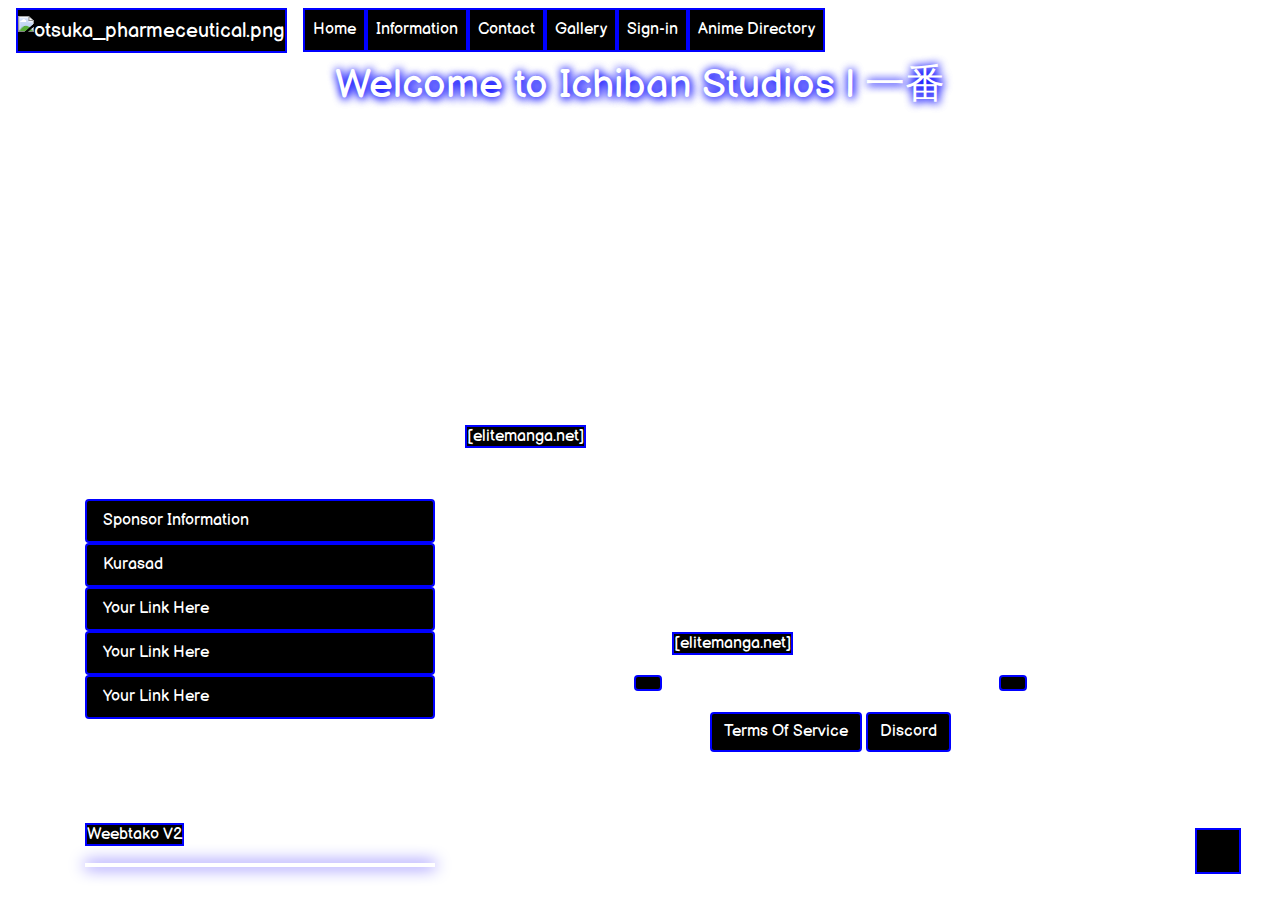
==== Ichiban Studios/index.html @ 3475b329 "Website Created" ====
﻿<!DOCTYPE html>
<html lang="en">
  <head>
  <title>Ichiban | 一番</title>
  <meta name="title" content="Ichiban Studios | 一番">
  <meta name="description" content="The official homepage of  Ichiban Studios. Come Watch Some Anime! (: ">
  <meta property="og:url" content="https://ichibanstudios.netlify.app">
  <meta property="og:image" content="https://64.media.tumblr.com/cbee8c9df2ff2dd12470d4876ba25d09/tumblr_oa6lzpxBjn1si30aao1_1280.png">
  <meta charset="utf-8">
 
  <meta name="viewport" content="width=device-width, initial-scale=1">
  <link rel="stylesheet" href="https://maxcdn.bootstrapcdn.com/bootstrap/4.5.2/css/bootstrap.min.css">
  <script src="https://ajax.googleapis.com/ajax/libs/jquery/3.5.1/jquery.min.js"></script>
  <script src="https://cdnjs.cloudflare.com/ajax/libs/popper.js/1.16.0/umd/popper.min.js"></script>
  <script src="https://maxcdn.bootstrapcdn.com/bootstrap/4.5.2/js/bootstrap.min.js"></script>
  <meta property="og:image" content="media/image/sad_chibi.png">
  <link href="media/image/sad_chibi.png" rel="icon">
  <link rel="preconnect" href="https://fonts.gstatic.com">
<link href="https://fonts.googleapis.com/css2?family=Balsamiq+Sans:wght@700&amp;display=swap" rel="stylesheet">
  <link rel="stylesheet" href="css/index.css">
  <script src="js/index.js"></script>
  <script src="js/date.js"></script>
  </head>
  
     <!-- A grey horizontal navbar that becomes vertical on small screens -->
     <body data-spy="scroll" data-target=".navbar">
     <nav class="navbar navbar-expand-md  navbar-warning sticky-top bg-clear">
        <a class="navbar-brand" href="#">
          <img src="media/image/anime_feet_girl.png" alt="otsuka_pharmeceutical.png" style="width:60px;">
        </a>
   
  <!-- Links -->
  <ul class="navbar-nav">
    <li class="nav-item">
      <a class="nav-link" href="./index.html">Home</a>
    </li>
    <li class="nav-item">
      <a class="nav-link" href="./information.html">Information</a>
    </li>
    <li class="nav-item">
      <a class="nav-link" href="./contact.html">Contact</a>
    </li>
    <li class="nav-item">
      <a class="nav-link" href="./gallery.html">Gallery</a>
    </li>
    <li class="nav-item">
      <a class="nav-link" href="./signin.html">Sign-in</a>
    </li>
    <li class="nav-item">
      <a class="nav-link" href="./anime-directory.html">Anime Directory</a>
    </li>
    <!-- <li class="nav-item">
      <a class="nav-link" href="./profile.html">Profile</a>
    </li> -->
  </ul>
</nav>
<!-- <div class="Profile_Section">
<div class="pfp"></div>

<img src="media/image/Anime_pfp.jpg" class="pfpimg"></img>

<div class="pfptext">Coming Soon</div>
</div> -->


    <h1 class="Welcome">Welcome to Ichiban Studios | 一番</h1>

        <p class="Welcome-Description"> This website is still under development, please be patient. If you would like to help in the development you can do so in various ways, donations, advice, or joining the development team.</p>
        <p class="Welcome-Description">Email: Ichibanstudios.us@gmail.com</p>

<div class="container" style="margin-top:30px">
    <div class="row">
      <div class="col-sm-4">
        <h2>About Us</h2>
        <p>Ichiban is an anime streaming website created and developed by Ichiban Studios. We have daily anime recommendations, Anime Streaming, and an online merchandise store. Ichiban was created 9/11/2020</p>
        
    
        <h3>Our Sponsors:</h3>
        <p>Feel Free to give them a visit!</p>
   
        <ul class="nav nav-pills flex-column">
          <li class="nav-item">
            <a class="nav-link " href="./sponsor-information.html">Sponsor Information</a>
          </li>
          <li class="nav-item">
            <a class="nav-link " href="https://kurasad.dev">Kurasad</a>
          </li>
          <li class="nav-item">
            <a class="nav-link " href="#">Your Link Here</a>
          </li>
          <li class="nav-item">
            <a class="nav-link " href="#">Your Link Here</a>
          </li>
          <li class="nav-item">
            <a class="nav-link " href="#">Your Link Here</a>
          </li>
          
        </ul>
        <hr class="d-sm-none">
        <h1>New Website?</h1>
        <p>We are Currently working on making a more user friendly and minimalistic website over at <a href="https://weebtakov2.netlify.app">Weebtako V2</a>.</p>
        <hr> 
       
      
      </div>

      <div class="col-sm-8">
        <h2>Manga Of the Day</h2>
        <h5>Last Updated, Jan 12th, 2022</h5>
        <p>Manga Title: The Rising of the Shield Hero</p>
        <p>Manga Description: 
          Naofumi Iwatani, an uncharismatic Otaku who spends his days on games and manga, suddenly finds himself summoned to a parallel universe! He discovers he is one of four heroes equipped with legendary weapons and tasked with saving the world from its prophesied destruction.
          <a href="https://elitemanga.net/random-manga/the-rising-of-the-shield-hero/">[elitemanga.net] </a> </p> <p></p>
        <br>
<style>
    .row {
        color: White;
    }
</style>

<article>
  <h2>Anime Of The Day: AJIN </h2>
  <p class="animedescription">Anime Description:
    |The story follows a high-school student named Kei Nagai who is caught in a traffic accident, dies, but immediately revives and learns he is not human, but an Ajin, a mysterious creature that cannot die. Scared, he runs away from humans hunting him down but is helped by his friend, Kai, who joins him in his flight from civilization. He then becomes involved in a conflict between human and Ajin and must choose a side.
    <a href="https://elitemanga.net/random-anime/ajin">[elitemanga.net]</a></p>
</article>

<a href="#" id="toTopBtn" class="cd-top text-replace js-cd-top cd-top--is-visible cd-top--fade-out" data-abc="true"></a>
<script>
$(document).ready(function() {
    $(window).scroll(function() {
    if ($(this).scrollTop() > 20) {
    $('#toTopBtn').fadeIn();
    } else {
    $('#toTopBtn').fadeOut();
    }
    });
    
    $('#toTopBtn').click(function() {
    $("html, body").animate({
    scrollTop: 0
    }, 1000);
    return false;
    });
    });
    </script>

<!--Footer-->
    <footer>
       <p><a href="#" class="btn btn-info" role="button"></a> Copyright @Damian 2021. All Rights Reserved <a href="#" class="btn btn-info" role="button"></a></p><p></p>
   <p><a href="./tos.html" class="btn btn-info" role="button"> Terms Of Service</a>  <a href="https://discord.gg/4Gch9Tm6U8" class="btn btn-primary" role="button"> Discord </a> </p>
 
</footer>

        </div>
      </div>
    </div>
  </body>
</html>
---- Ichiban Studios/css/index.css ----
body {
    background-image: url(../media/image/wallpapers/898689.png);
    background-repeat: no-repeat;
    background-size: cover;
    height: 100%;
    font-family: "Balsamiq Sans", cursive;
   
  }

.Welcome {
    text-align: center;
    color: white;
    text-shadow:1px 1px 10px blue, 1px 1px 10px blue;
 
}
.Welcome-Description { 
    text-align: center;
    color: white;
  
}
.pfp {
    border-radius: 50%;
    background-color: transparent;
    height: 80px;
    width: 80px;
    position: absolute;
    top: 9px;
    right: 17px;
    font-size: 18px;
    border: solid;
    border-width: 2px;
    border-color: blue;
    cursor: pointer;
}
.pfptext {
    position: absolute;
    top: 75px;
    right: 16px;
    font-size: 18px;
}

.pfpimg {
    border-radius: 50%;
    background-color: transparent;
    height: 75px;
    width: 75px;
    position: absolute;
    top:  9px;
    right: 17px;
    font-size: 18px;
}


a:hover {
color: white;
text-decoration: none;
}
a:link {
 color: white;
 border: 2px solid blue;
 background-color: Black;
}
a:visited {
    border: 2px solid blue;
 background-color: black;
 color: white;
}
a:hover, a:active {
background-color: blue;
color: white;
text-decoration: none;
}

hr { display: block; height: 1px;
    border: 0; border-top: 3px solid white;
    margin: 1em 0; padding: 0;  box-shadow: 0 0 1rem 0 rgb(25, 0, 255); }

.jumbotron { 
    background-color: lightblue;
    background-image: url("https://www.bing.com/images/blob?bcid=TnrhRTgF.8kBdg");
    color: Blue;
    min-height: 20px;
    padding: 10px;
    }


    footer {
      position: bottom;
      width: 100%;
      left: 0;
      bottom: 0;
    color: white;
      text-align: center;
      clear: both;
    }

 

    .scroll {
    color: #fff;
    margin-top: 100px
}

#toTopBtn {
    position: fixed;
    bottom: 26px;
    right: 39px;
    z-index: 98;
    padding: 21px;
    background-color: (#0000FF);
}

.js .cd-top--fade-out {
    opacity: .5
}

.js .cd-top--is-visible {
    visibility: visible;
    opacity: 1
}

.js .cd-top {
    visibility: hidden;
    opacity: 0;
    transition: opacity .3s, visibility .3s, background-color .3s
}

.cd-top {
    position: fixed;
    bottom: 20px;
    bottom: var(--cd-back-to-top-margin);
    right: 20px;
    right: var(--cd-back-to-top-margin);
    display: inline-block;
    height: 40px;
    height: var(--cd-back-to-top-size);
    width: 40px;
    width: var(--cd-back-to-top-size);
    box-shadow: 0 0 10px (#0000FF) !important;
    background: url(https://res.cloudinary.com/dxfq3iotg/image/upload/v1571057658/cd-top-arrow.svg) no-repeat center 50%;
    background-color: (#0000FF);
    background-color: hsla(var(--cd-color-3-h), var(--cd-color-3-s), var(--cd-color-3-l), 0.8)
}
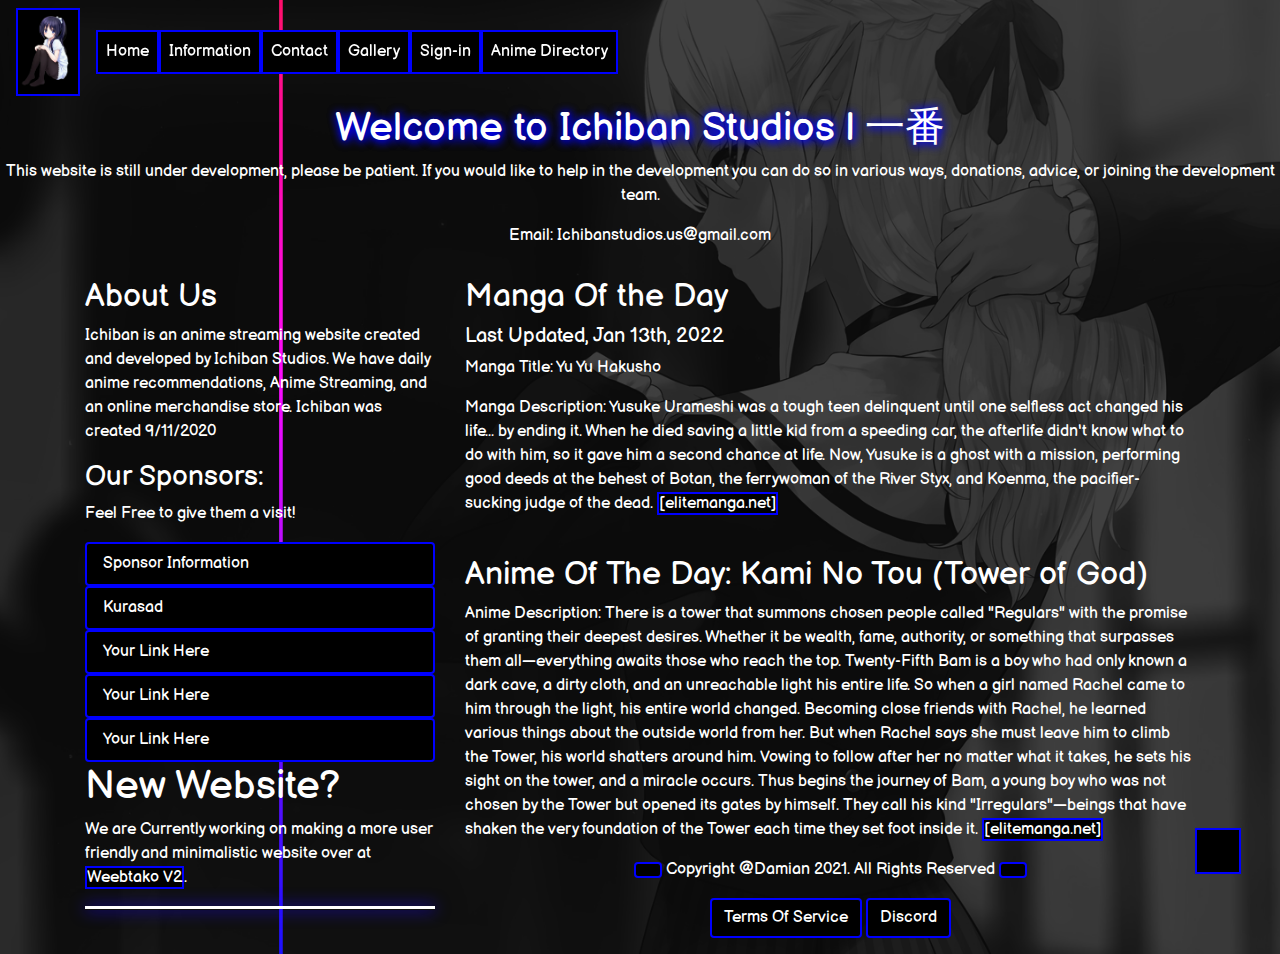
==== commit 249a1db4: "Update Index.html 1/13/22" ====
--- a/Ichiban Studios/index.html
+++ b/Ichiban Studios/index.html
@@ -1,4 +1,4 @@
-﻿<!DOCTYPE html>
+<!DOCTYPE html>
 <html lang="en">
   <head>
   <title>Ichiban | 一番</title>
@@ -106,11 +106,11 @@
 
       <div class="col-sm-8">
         <h2>Manga Of the Day</h2>
-        <h5>Last Updated, Jan 12th, 2022</h5>
-        <p>Manga Title: The Rising of the Shield Hero</p>
+        <h5>Last Updated, Jan 13th, 2022</h5>
+        <p>Manga Title: Yu Yu Hakusho</p>
         <p>Manga Description: 
-          Naofumi Iwatani, an uncharismatic Otaku who spends his days on games and manga, suddenly finds himself summoned to a parallel universe! He discovers he is one of four heroes equipped with legendary weapons and tasked with saving the world from its prophesied destruction.
-          <a href="https://elitemanga.net/random-manga/the-rising-of-the-shield-hero/">[elitemanga.net] </a> </p> <p></p>
+          Yusuke Urameshi was a tough teen delinquent until one selfless act changed his life... by ending it. When he died saving a little kid from a speeding car, the afterlife didn't know what to do with him, so it gave him a second chance at life. Now, Yusuke is a ghost with a mission, performing good deeds at the behest of Botan, the ferrywoman of the River Styx, and Koenma, the pacifier-sucking judge of the dead.
+          <a href="https://elitemanga.net/random-manga/yu-yu-hakusho/">[elitemanga.net] </a> </p> <p></p>
         <br>
 <style>
     .row {
@@ -119,10 +119,10 @@
 </style>
 
 <article>
-  <h2>Anime Of The Day: AJIN </h2>
+  <h2>Anime Of The Day: Kami No Tou (Tower of God) </h2>
   <p class="animedescription">Anime Description:
-    |The story follows a high-school student named Kei Nagai who is caught in a traffic accident, dies, but immediately revives and learns he is not human, but an Ajin, a mysterious creature that cannot die. Scared, he runs away from humans hunting him down but is helped by his friend, Kai, who joins him in his flight from civilization. He then becomes involved in a conflict between human and Ajin and must choose a side.
-    <a href="https://elitemanga.net/random-anime/ajin">[elitemanga.net]</a></p>
+    There is a tower that summons chosen people called "Regulars" with the promise of granting their deepest desires. Whether it be wealth, fame, authority, or something that surpasses them all—everything awaits those who reach the top. Twenty-Fifth Bam is a boy who had only known a dark cave, a dirty cloth, and an unreachable light his entire life. So when a girl named Rachel came to him through the light, his entire world changed. Becoming close friends with Rachel, he learned various things about the outside world from her. But when Rachel says she must leave him to climb the Tower, his world shatters around him. Vowing to follow after her no matter what it takes, he sets his sight on the tower, and a miracle occurs. Thus begins the journey of Bam, a young boy who was not chosen by the Tower but opened its gates by himself. They call his kind "Irregulars"—beings that have shaken the very foundation of the Tower each time they set foot inside it.
+    <a href="https://elitemanga.net/random-anime/kami-no-tou">[elitemanga.net]</a></p>
 </article>
 
 <a href="#" id="toTopBtn" class="cd-top text-replace js-cd-top cd-top--is-visible cd-top--fade-out" data-abc="true"></a>
